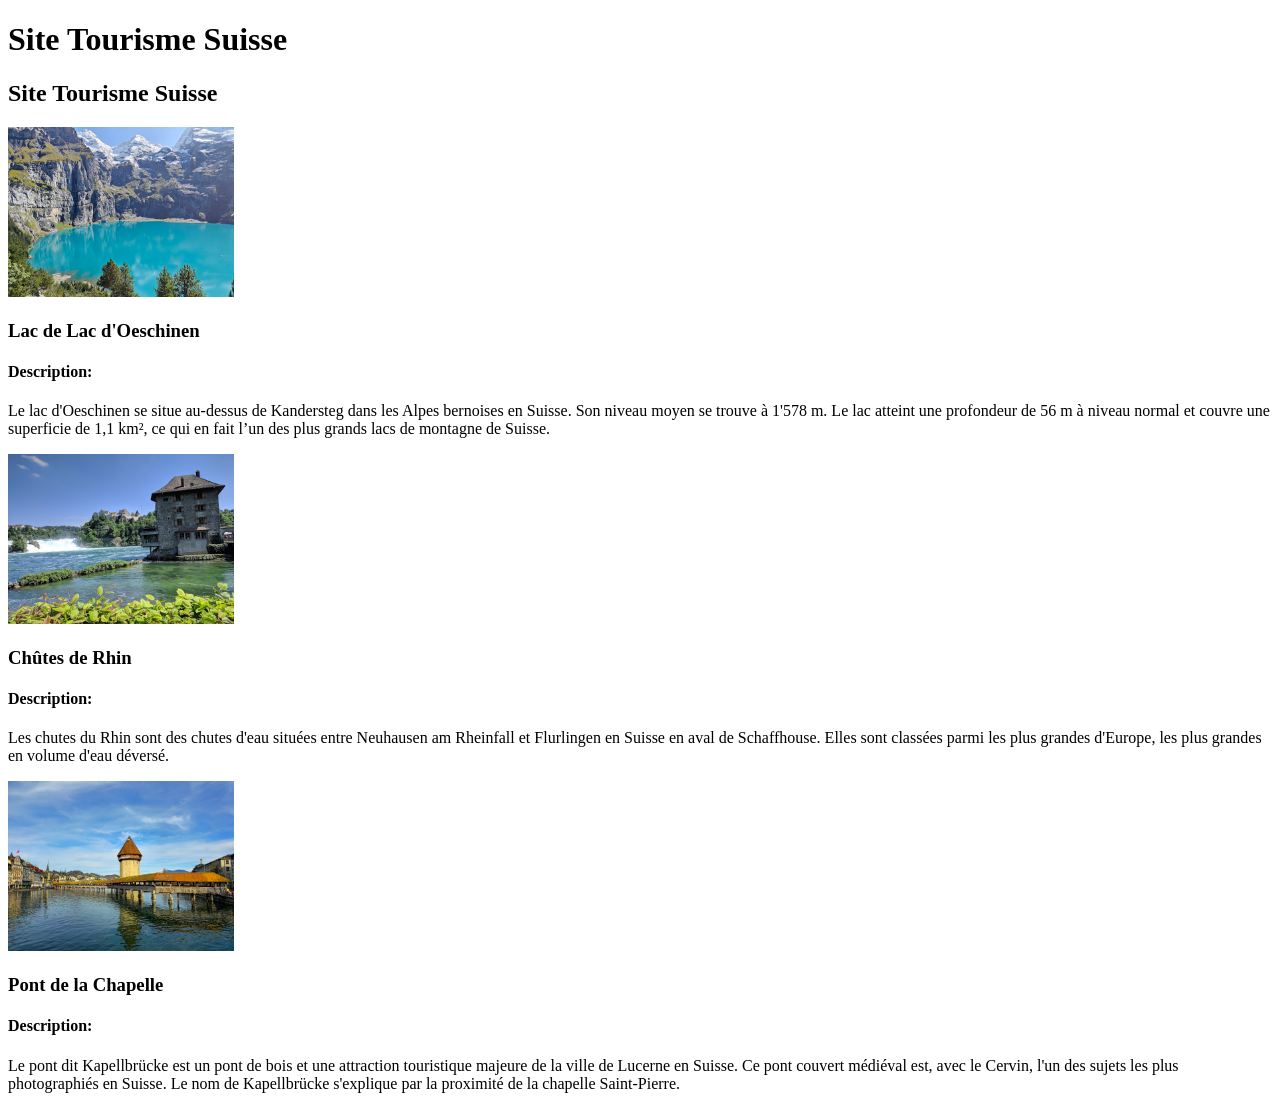
==== index.html @ b7d8c8a1 "Aajout du Pont de la Chapelle avec son image" ====
<!DOCTYPE html>
<html lang="fr">
<head>
    <meta charset="UTF-8">
    <meta name="viewport" content="width=device-width, initial-scale=1.0">
    <title>Site Tourisme Suisse</title>
</head>
<body>
    <header>
        <h1>Site Tourisme Suisse</h1>
    </header>


    <main>
        <h2>Site Tourisme Suisse</h2>

        <section>
            <img src="img/Lac d'Oeschinen.jpg" alt="Photo du Lac de Lac d'Oeschinen" width="226px" height="170px">
            <h3>Lac de Lac d'Oeschinen</h3>
            <h4>Description:</h4>
            <p>
                Le lac d'Oeschinen se situe au-dessus de Kandersteg dans les Alpes bernoises en Suisse. 
                Son niveau moyen se trouve à 1'578 m. 
                Le lac atteint une profondeur de 56 m à niveau normal et couvre une superficie de 1,1 km², 
                ce qui en fait l’un des plus grands lacs de montagne de Suisse.
            </p>
        </section>

        <section>
            <img src="img/chûtes de Rhin.jpg" alt="Photo des chûtes de Rhin" width="226px" height="170px">
            <h3>Chûtes de Rhin</h3>
            <h4>Description:</h4>
            <p>
                Les chutes du Rhin sont des chutes d'eau situées entre Neuhausen am Rheinfall et Flurlingen en Suisse en aval de Schaffhouse. 
                Elles sont classées parmi les plus grandes d'Europe, les plus grandes en volume d'eau déversé.
            </p>
        </section>

        <section>
            <img src="img/Pont de la Chapelle.jpg" alt="Photo du Pont de la Chapelle" width="226px" height="170px">
            <h3>Pont de la Chapelle</h3>
            <h4>Description:</h4>
            <p>
                Le pont dit Kapellbrücke est un pont de bois et une attraction touristique majeure de la ville de Lucerne en Suisse. 
                Ce pont couvert médiéval est, avec le Cervin, l'un des sujets les plus photographiés en Suisse. 
                Le nom de Kapellbrücke s'explique par la proximité de la chapelle Saint-Pierre.
            </p>
        </section>
    </main>


    <footer>
    </footer>
</body>
</html>
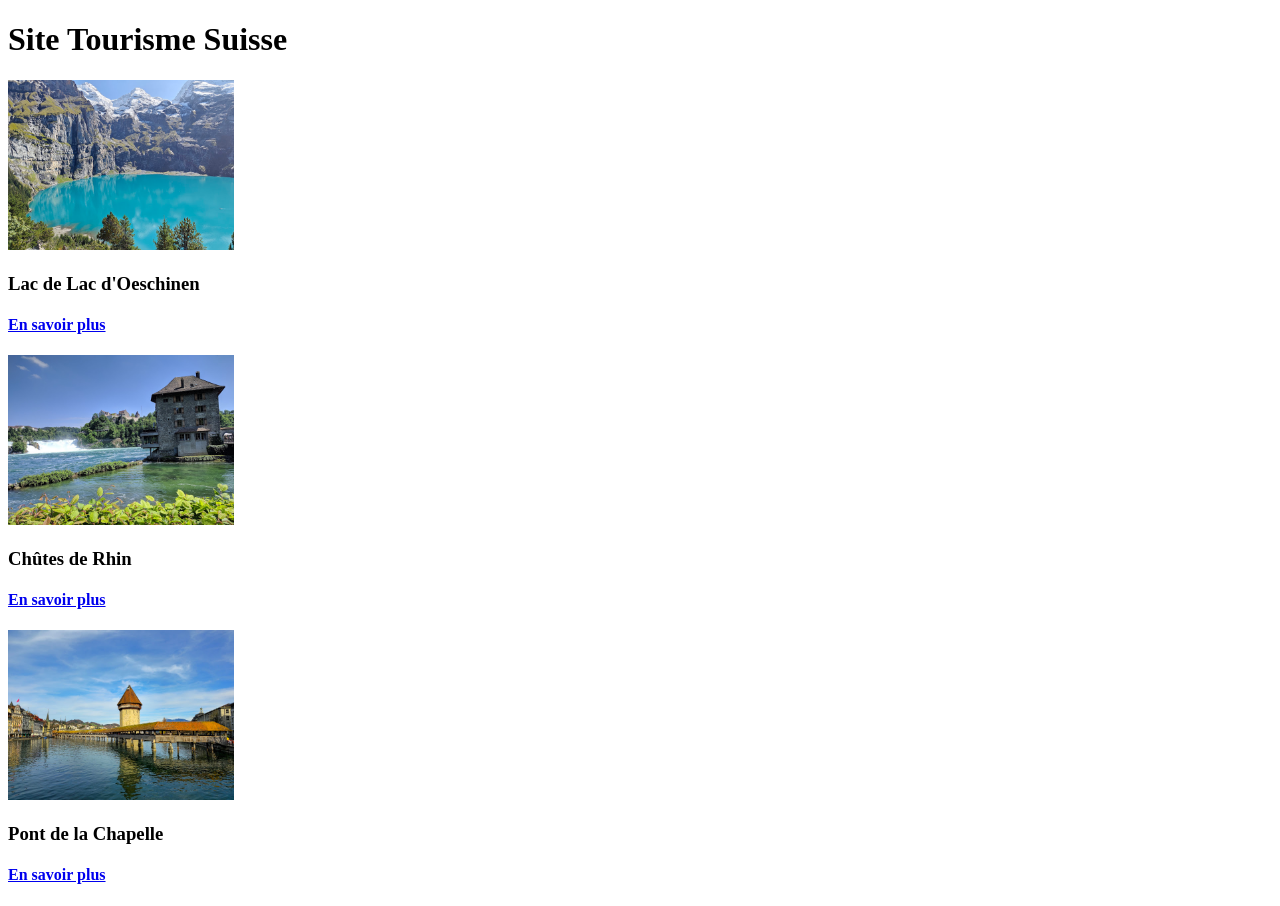
==== commit 1279f646: "Ajustement des descriptions et ajout des pages pour chaques lieux." ====
--- a/index.html
+++ b/index.html
@@ -12,39 +12,23 @@
 
 
     <main>
-        <h2>Site Tourisme Suisse</h2>
 
         <section>
             <img src="img/Lac d'Oeschinen.jpg" alt="Photo du Lac de Lac d'Oeschinen" width="226px" height="170px">
             <h3>Lac de Lac d'Oeschinen</h3>
-            <h4>Description:</h4>
-            <p>
-                Le lac d'Oeschinen se situe au-dessus de Kandersteg dans les Alpes bernoises en Suisse. 
-                Son niveau moyen se trouve à 1'578 m. 
-                Le lac atteint une profondeur de 56 m à niveau normal et couvre une superficie de 1,1 km², 
-                ce qui en fait l’un des plus grands lacs de montagne de Suisse.
-            </p>
+            <a href="pages/chutes-de-rhin.html"><h4>En savoir plus</h4></a>
         </section>
 
         <section>
             <img src="img/chûtes de Rhin.jpg" alt="Photo des chûtes de Rhin" width="226px" height="170px">
             <h3>Chûtes de Rhin</h3>
-            <h4>Description:</h4>
-            <p>
-                Les chutes du Rhin sont des chutes d'eau situées entre Neuhausen am Rheinfall et Flurlingen en Suisse en aval de Schaffhouse. 
-                Elles sont classées parmi les plus grandes d'Europe, les plus grandes en volume d'eau déversé.
-            </p>
+            <a href="pages/chutes-de-rhin.html"><h4>En savoir plus</h4></a>
         </section>
 
         <section>
             <img src="img/Pont de la Chapelle.jpg" alt="Photo du Pont de la Chapelle" width="226px" height="170px">
             <h3>Pont de la Chapelle</h3>
-            <h4>Description:</h4>
-            <p>
-                Le pont dit Kapellbrücke est un pont de bois et une attraction touristique majeure de la ville de Lucerne en Suisse. 
-                Ce pont couvert médiéval est, avec le Cervin, l'un des sujets les plus photographiés en Suisse. 
-                Le nom de Kapellbrücke s'explique par la proximité de la chapelle Saint-Pierre.
-            </p>
+            <a href="pages/pont-de-la-chaprlle.html"><h4>En savoir plus</h4></a>
         </section>
     </main>
 
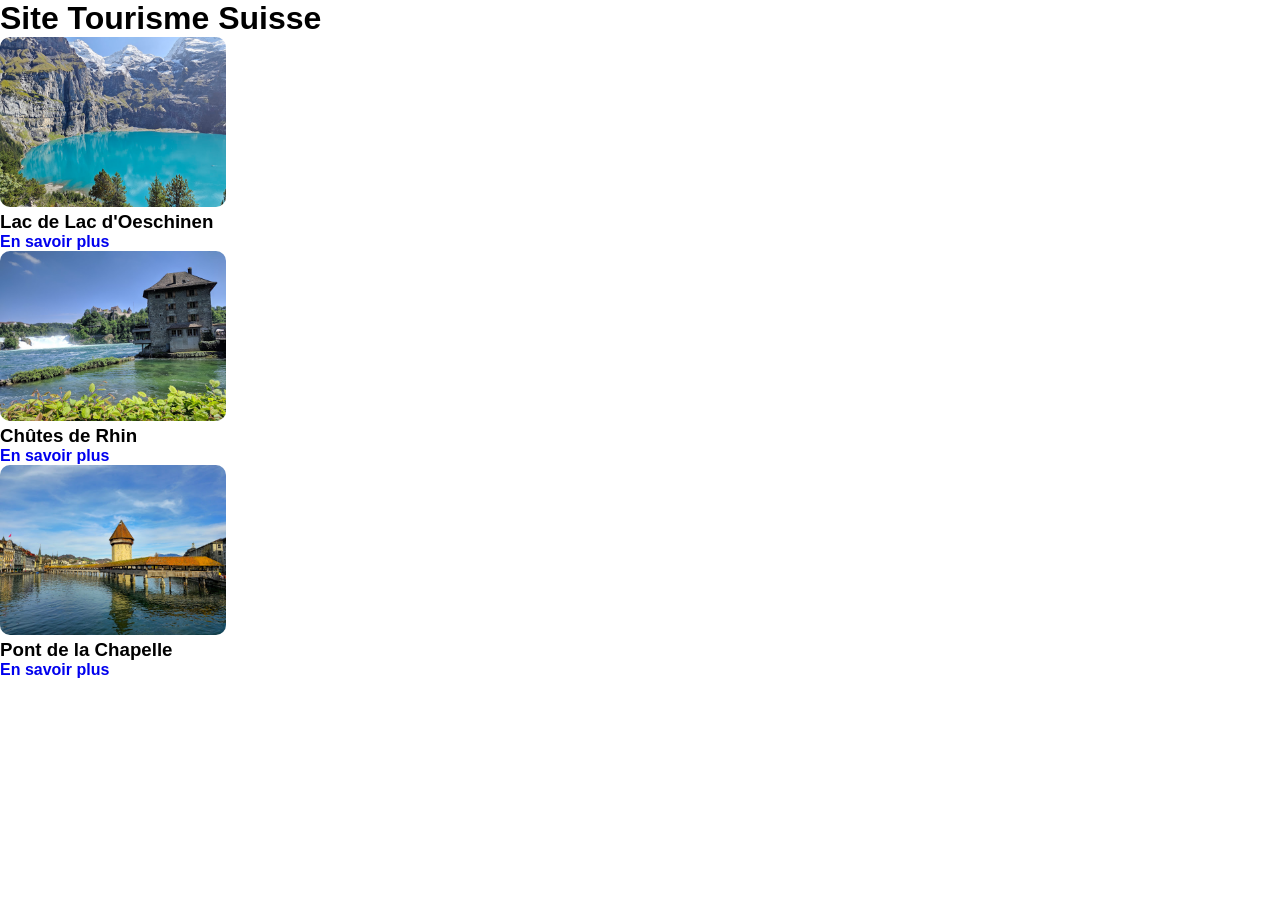
==== commit 2a92d631: "Correction des chemins vers les autres pages et images + Créaction du début du CSS + Liaison sur cha" ====
--- a/index.html
+++ b/index.html
@@ -4,6 +4,7 @@
     <meta charset="UTF-8">
     <meta name="viewport" content="width=device-width, initial-scale=1.0">
     <title>Site Tourisme Suisse</title>
+    <link rel="stylesheet" href="css/style.css">
 </head>
 <body>
     <header>
@@ -14,13 +15,13 @@
     <main>
 
         <section>
-            <img src="img/Lac d'Oeschinen.jpg" alt="Photo du Lac de Lac d'Oeschinen" width="226px" height="170px">
+            <img src="img/Lac Oeschinen.jpg" alt="Photo du Lac de Lac d'Oeschinen" width="226px" height="170px">
             <h3>Lac de Lac d'Oeschinen</h3>
-            <a href="pages/chutes-de-rhin.html"><h4>En savoir plus</h4></a>
+            <a href="pages/lac-oeschinen.html"><h4>En savoir plus</h4></a>
         </section>
 
         <section>
-            <img src="img/chûtes de Rhin.jpg" alt="Photo des chûtes de Rhin" width="226px" height="170px">
+            <img src="img/chutes de Rhin.jpg" alt="Photo des chûtes de Rhin" width="226px" height="170px">
             <h3>Chûtes de Rhin</h3>
             <a href="pages/chutes-de-rhin.html"><h4>En savoir plus</h4></a>
         </section>
@@ -28,7 +29,7 @@
         <section>
             <img src="img/Pont de la Chapelle.jpg" alt="Photo du Pont de la Chapelle" width="226px" height="170px">
             <h3>Pont de la Chapelle</h3>
-            <a href="pages/pont-de-la-chaprlle.html"><h4>En savoir plus</h4></a>
+            <a href="pages/pont-de-la-chapelle.html"><h4>En savoir plus</h4></a>
         </section>
     </main>
 
--- a/css/style.css
+++ b/css/style.css
@@ -0,0 +1,16 @@
+*{
+    margin: 0;
+    font-family: 'Arial', sans-serif;
+}
+
+p{
+    font-family: 'Trebuchet MS', sans-serif;
+}
+
+img{
+    border-radius: 10px;
+}
+
+a{
+    text-decoration: none;
+}
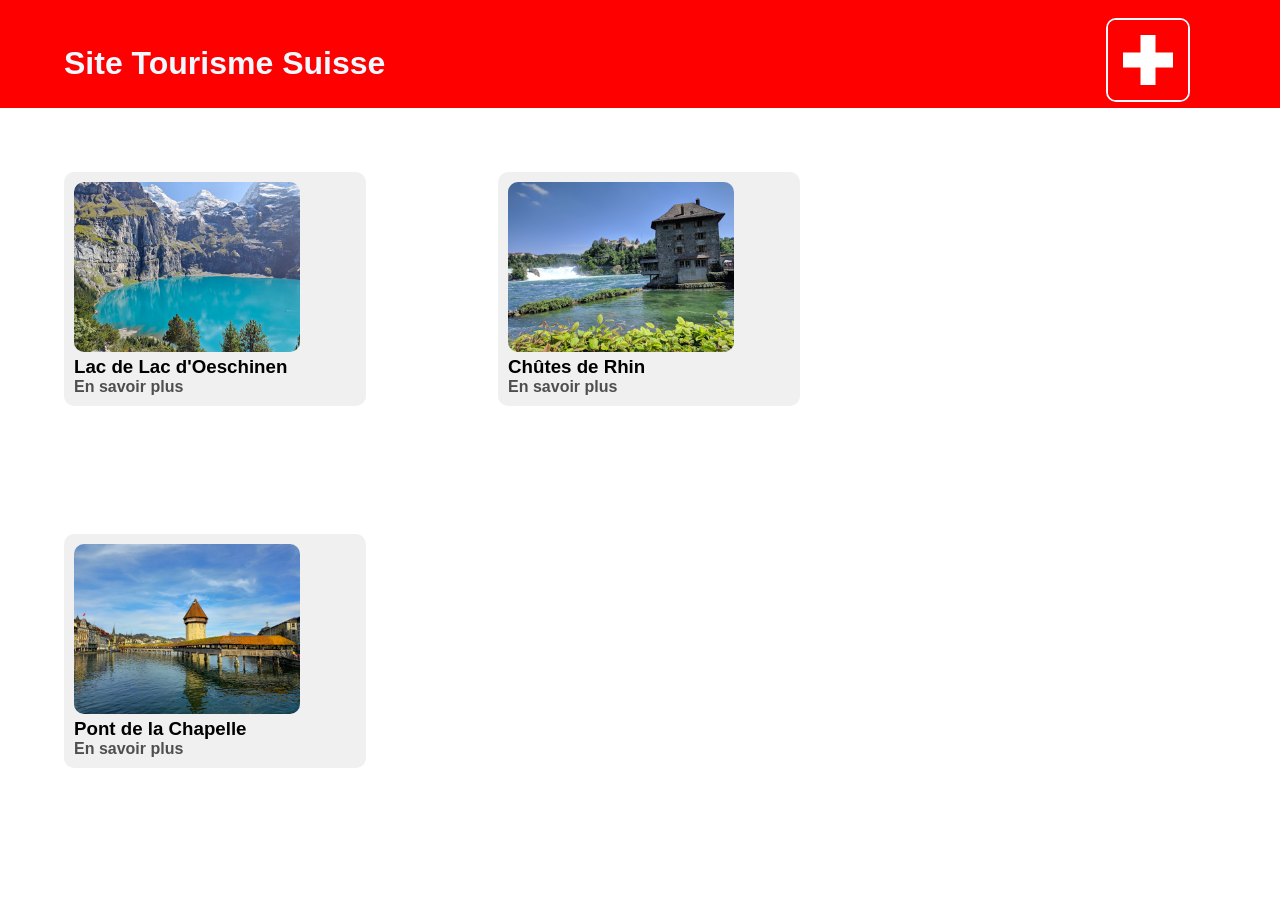
==== commit 0c5ca74a: "Ajout du header et les background dans les section et rendu du css" ====
--- a/index.html
+++ b/index.html
@@ -9,6 +9,7 @@
 <body>
     <header>
         <h1>Site Tourisme Suisse</h1>
+        <img src="img/suisse.webp" alt="drapeau suisse" width="80px" class="suisse">
     </header>
 
 
--- a/css/style.css
+++ b/css/style.css
@@ -3,14 +3,70 @@
     font-family: 'Arial', sans-serif;
 }
 
+header{
+    background-color: #FF0000;
+}
+
 p{
     font-family: 'Trebuchet MS', sans-serif;
+    margin-left: 10vh;
+}
+
+
+h2{
+    margin-left: 10vh;
+    margin-top: 2vw;
+    margin-bottom: 2vw;
+}
+
+.img-card{
+    margin-left: 10vh;
+    margin-bottom: 1vw;
+}
+
+.descriptions{
+    margin-left: 10vh;
 }
 
 img{
     border-radius: 10px;
 }
 
+.suisse{
+    border: aliceblue solid 2px;
+    float: right;
+    margin-top: 2vh;
+    margin-right: 10vh;
+}
+
 a{
     text-decoration: none;
+    color: rgb(78, 78, 78);
+}
+
+a:hover{
+    color: rgb(116, 116, 116);
+}
+
+h1{
+    display: inline-block;
+    padding-top: 5vh;
+    padding-left: 5vw;
+    padding-bottom: 2vw;
+    color: aliceblue;
+}
+
+section{
+    width: 22vw;
+    background-color: rgba(219, 219, 219, 0.404);
+    border-radius: 10px;
+    padding: 10px;
+    margin: 5vw;
+    display: inline-block;
+
+}
+
+section:hover{
+    background-color: rgba(219, 219, 219, 0.658);
+    transform: scale(1.02);
 }
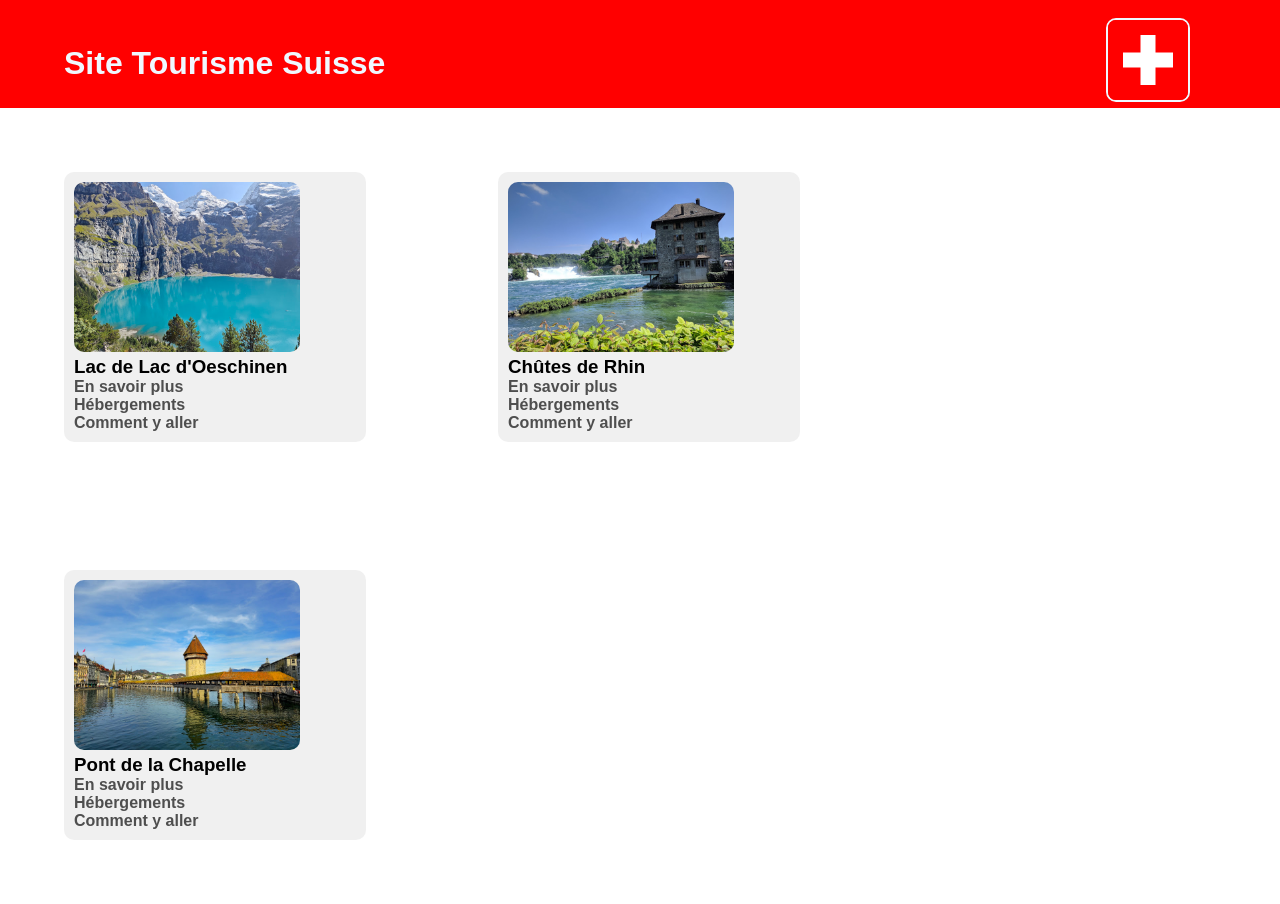
==== commit 4010a314: "ajout des fichier html + 2 hotels + photos + adaptation du css" ====
--- a/index.html
+++ b/index.html
@@ -19,23 +19,29 @@
             <img src="img/Lac Oeschinen.jpg" alt="Photo du Lac de Lac d'Oeschinen" width="226px" height="170px">
             <h3>Lac de Lac d'Oeschinen</h3>
             <a href="pages/lac-oeschinen.html"><h4>En savoir plus</h4></a>
+            <a href="pages/hebergements.html"><h4>Hébergements</h4></a>
+            <a href="pages/acces.html"><h4>Comment y aller</h4></a>
         </section>
 
         <section>
             <img src="img/chutes de Rhin.jpg" alt="Photo des chûtes de Rhin" width="226px" height="170px">
             <h3>Chûtes de Rhin</h3>
             <a href="pages/chutes-de-rhin.html"><h4>En savoir plus</h4></a>
+            <a href="pages/hebergements.html"><h4>Hébergements</h4></a>
+            <a href="pages/acces.html"><h4>Comment y aller</h4></a>
         </section>
 
         <section>
             <img src="img/Pont de la Chapelle.jpg" alt="Photo du Pont de la Chapelle" width="226px" height="170px">
             <h3>Pont de la Chapelle</h3>
             <a href="pages/pont-de-la-chapelle.html"><h4>En savoir plus</h4></a>
+            <a href="pages/hebergements.html"><h4>Hébergements</h4></a>
+            <a href="pages/acces.html"><h4>Comment y aller</h4></a>
         </section>
+
+
     </main>
 
 
-    <footer>
-    </footer>
 </body>
 </html>
--- a/css/style.css
+++ b/css/style.css
@@ -15,8 +15,8 @@
 
 h2{
     margin-left: 10vh;
-    margin-top: 2vw;
-    margin-bottom: 2vw;
+    margin-top: 2vh;
+    margin-bottom: 2vh;
 }
 
 .img-card{
@@ -24,7 +24,17 @@
     margin-bottom: 1vw;
 }
 
+nav{
+    display: inline-block;
+    margin-top: 1vh;
+}
+
 .descriptions{
+    margin-left: 10vh;
+}
+
+.autres-infos{
+    margin-top: 3vh;
     margin-left: 10vh;
 }
 
@@ -69,4 +79,15 @@
 section:hover{
     background-color: rgba(219, 219, 219, 0.658);
     transform: scale(1.02);
-}+}
+
+
+/*CSS RAF*/
+#titre-hebergement{
+    display: flex;
+    background-color: #FF0000;
+    padding-left: 50vw;
+}
+.lien-hotel{
+    color: black;
+}
